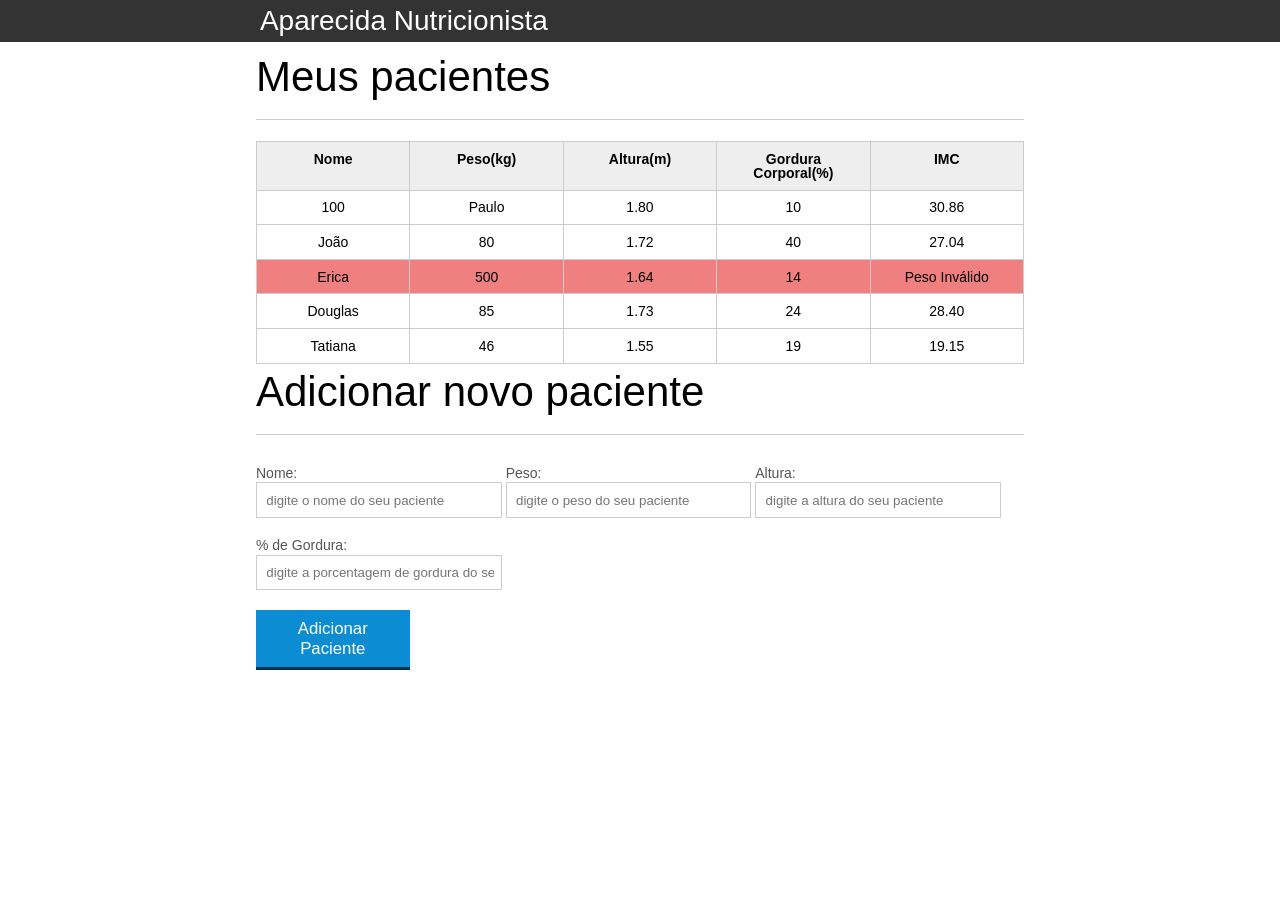
==== intro/index.html @ cb7705c7 "meu teste" ====
<!DOCTYPE html>
<html lang="pt-br">
	<head>
		<meta charset="UTF-8">
		<title>Aparecida Nutrição</title>
		<link rel="icon" href="favicon.ico" type="image/x-icon">
		<link rel="stylesheet" type="text/css" href="css/reset.css">
		<link rel="stylesheet" type="text/css" href="css/index.css">

	</head>
	<body>

		<header>
			<div class="container">
				<h1 class="titulo">Aparecida Nutrição</h1>
			</div>
		</header>
		<main>
			<section class="container">
				<h2>Meus pacientes</h2>
				<table>
					<thead>
						<tr>
							<th>Nome</th>
							<th>Peso(kg)</th>
							<th>Altura(m)</th>
							<th>Gordura Corporal(%)</th>
							<th>IMC</th>
						</tr>
					</thead>
					<tbody id="tabela-pacientes">
						<tr class="paciente" id="primeiro-paciente">
							<td class="info-peso">100</td>
							<td class="info-nome">Paulo</td>
							<td class="info-altura">1.80</td>
							<td class="info-gordura">10</td>
							<td class="info-imc">0</td>
						</tr>

						<tr class="paciente" >
							<td class="info-nome">João</td>
							<td class="info-peso">80</td>
							<td class="info-altura">1.72</td>
							<td class="info-gordura">40</td>
							<td class="info-imc">0</td>
						</tr>

						<tr class="paciente" >
							<td class="info-nome">Erica</td>
							<td class="info-peso">500</td>
							<td class="info-altura">1.64</td>
							<td class="info-gordura">14</td>
							<td class="info-imc">0</td>
						</tr>

						<tr class="paciente">
							<td class="info-nome">Douglas</td>
							<td class="info-peso">85</td>
							<td class="info-altura">1.73</td>
							<td class="info-gordura">24</td>
							<td class="info-imc">0</td>
						</tr>
						<tr class="paciente" >
							<td class="info-nome">Tatiana</td>
							<td class="info-peso">46</td>
							<td class="info-altura">1.55</td>
							<td class="info-gordura">19</td>
							<td class="info-imc">0</td>
						</tr>
					</tbody>
				</table>
			</section>			
		</main>
		<section class="container">
			<h2 id="titulo-form">Adicionar novo paciente</h2>
			<form id="form-adiciona">
				<div class="grupo">
					<label for="nome">Nome:</label>
					<input id="nome" name="nome" type="text" placeholder="digite o nome do seu paciente" class="campo">
				</div>
				<div class="grupo">
					<label for="peso">Peso:</label>
					<input id="peso" name="peso" type="text" placeholder="digite o peso do seu paciente" class="campo campo-medio">
				</div>
				<div class="grupo">
					<label for="altura">Altura:</label>
					<input id="altura" name="altura" type="text" placeholder="digite a altura do seu paciente" class="campo campo-medio">
				</div>
				<div class="grupo">
					<label for="gordura">% de Gordura:</label>
					<input id="gordura" type="text" placeholder="digite a porcentagem de gordura do seu paciente" class="campo campo-medio">
				</div>

				<button id="adicionar-paciente" class="botao bto-principal">Adicionar Paciente</button>
			</form>
		</section>

		<!-- Importação dos Javascripts AQUI -->
		<script src="js/principal.js"></script>
	</body>
</html>
---- intro/css/index.css ----
*{
	box-sizing: border-box;
 }

body{
	font-family: "Helvetica Neue", "Helvetica", Helvetica, Arial, sans-serif;
	font-size: 14px;
}

header{
	background-color: #333;
	height: 3em;
	color: #FFF;
	margin-bottom: 1em;
}

header h1{
	font-size: 2em;
	display:inline-block;
	vertical-align:	middle;
}
header h2{
	font-size: 2em;
	display:inline-block;
	vertical-align:	middle;
}

header .container:before{
	content: '';
	display:inline-block;
	height: 100%;
	vertical-align:	middle;
}

.container{
	width: 60%;
	height: 100%;
	margin: 0 auto;
}

section{
	margin: 2em 0;
	overflow: hidden;
}

section h2{
	font-size: 3em;
	display: block;
	padding-bottom: .5em;
	border-bottom: 1px solid #ccc;
	margin-bottom: .5em;
}

table{
	width: 100%;
	margin-bottom : .5em;
    table-layout: fixed;

}

td, th {
	padding: .7em;
	margin: 0;
	border: 1px solid #ccc;
	text-align: center;
}

th{
	font-weight: bold;
	background-color: #EEE;
}

label{
	color: #555;
	display: block;
	margin-bottom: .2em;
}

.campo{
	margin: 0;
	padding-bottom: 1em;
	width: 100%;
	border: 1px solid #ccc;
	padding: .7em;
	width: 100%;
}

.campo-medio{
	display: inline-block;
	padding-right: .5em;
}

.grupo{
	width: 32%;
	display: inline-block;
	padding: 10px 0px;
}

button{
	padding: .5em 2em;
	border: 0;
	border-bottom: 3px solid;
	font-size: 1.2em;
	cursor: pointer;
	margin: 0;
	margin-top: -3px;
	color: #fff;
	background-color:#0c8cd3;
	border-color: #04324c;
	width: 20%;
    display: block;
    clear: both;
    margin: 10px 0px;

}

button:active{
	margin-top:0px;
	border: 0;
}

button[disabled=disabled], button:disabled {
    background-color: gray;
	border-color: darkgray;

}

.adicionar-paciente{
    margin-top: 30px;
}

.campo-invalido{
	border: 1px solid red;
}

.paciente-invalido{
	background-color: lightcoral;
}
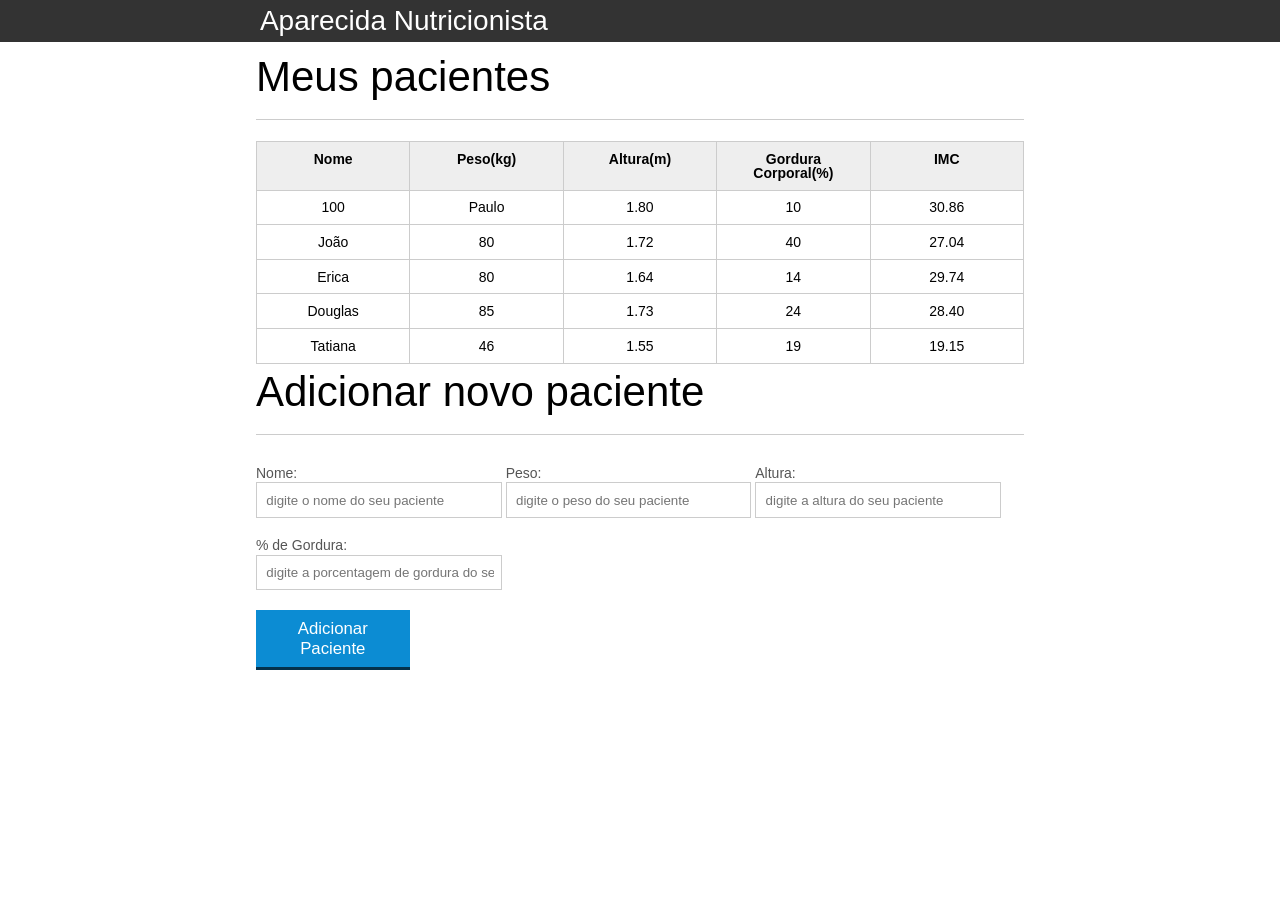
==== commit 761f7f20: "alterações teste -- teste de git" ====
--- a/intro/index.html
+++ b/intro/index.html
@@ -47,7 +47,7 @@
 
 						<tr class="paciente" >
 							<td class="info-nome">Erica</td>
-							<td class="info-peso">500</td>
+							<td class="info-peso">80</td>
 							<td class="info-altura">1.64</td>
 							<td class="info-gordura">14</td>
 							<td class="info-imc">0</td>
@@ -96,6 +96,7 @@
 		</section>
 
 		<!-- Importação dos Javascripts AQUI -->
-		<script src="js/principal.js"></script>
+		<script src="js/calculaImc.js"></script>
+		<script src="js/form.js"></script>
 	</body>
 </html>
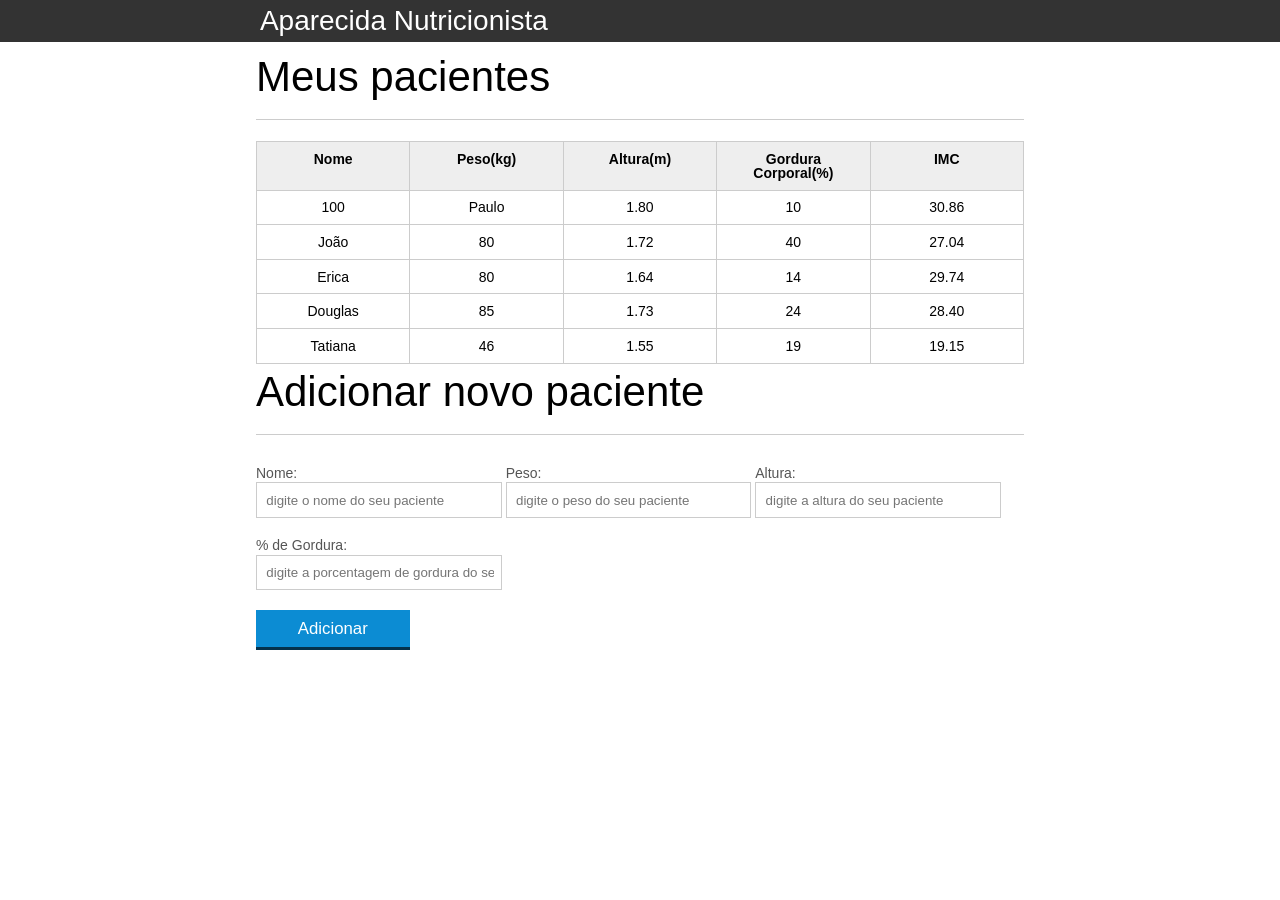
==== commit fb42f8aa: "MaisFunctions -- Isolamos responsabilidades em functions e melhoramos algumas estruturas, como a de " ====
--- a/intro/index.html
+++ b/intro/index.html
@@ -91,7 +91,7 @@
 					<input id="gordura" type="text" placeholder="digite a porcentagem de gordura do seu paciente" class="campo campo-medio">
 				</div>
 
-				<button id="adicionar-paciente" class="botao bto-principal">Adicionar Paciente</button>
+				<button id="adicionar-paciente" class="botao bto-principal">Adicionar</button>
 			</form>
 		</section>
 
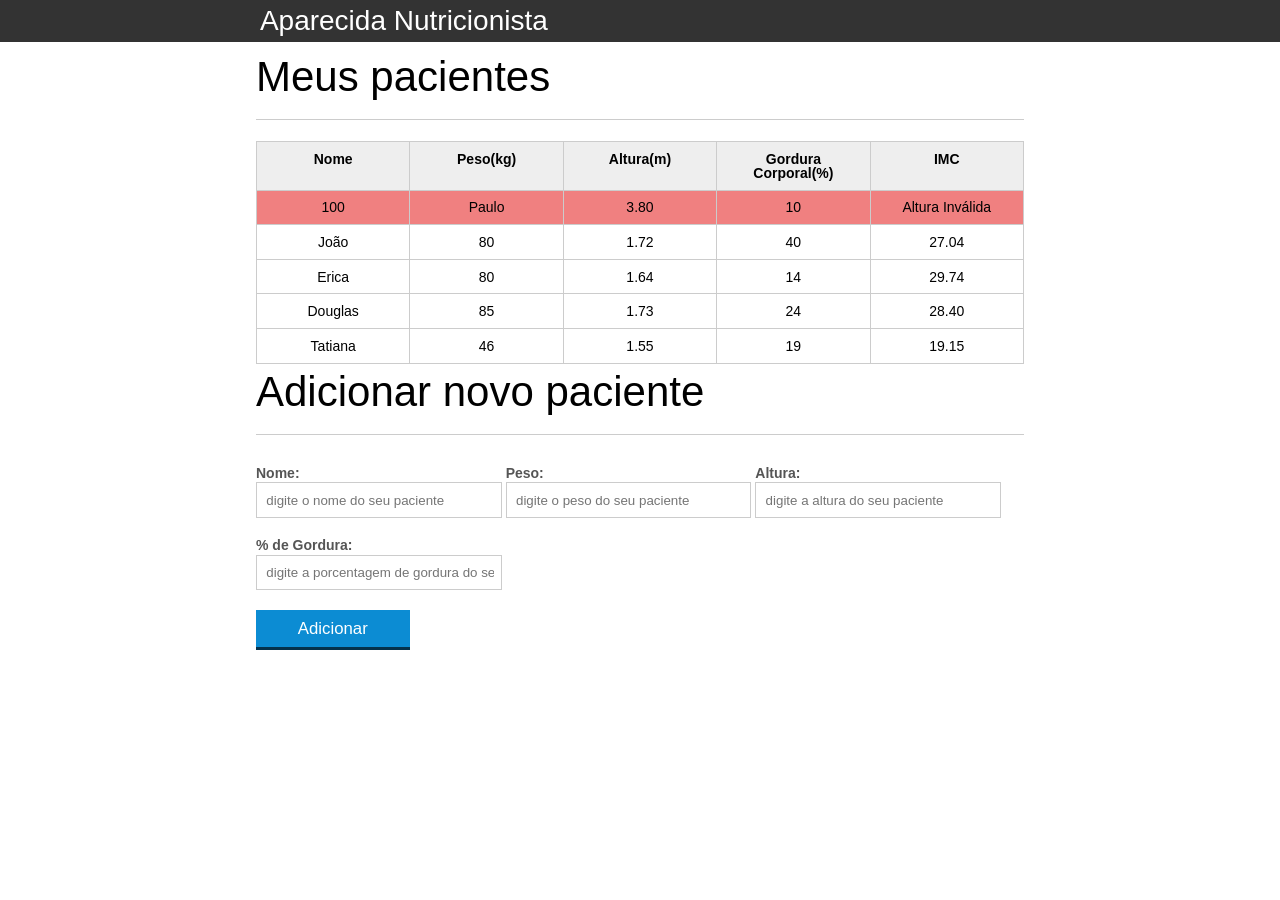
==== commit 13819e33: "Progresso - 03/05/2022 alterações, funcionalidades novas" ====
--- a/intro/index.html
+++ b/intro/index.html
@@ -32,7 +32,7 @@
 						<tr class="paciente" id="primeiro-paciente">
 							<td class="info-peso">100</td>
 							<td class="info-nome">Paulo</td>
-							<td class="info-altura">1.80</td>
+							<td class="info-altura">3.80</td>
 							<td class="info-gordura">10</td>
 							<td class="info-imc">0</td>
 						</tr>
@@ -73,21 +73,27 @@
 		</main>
 		<section class="container">
 			<h2 id="titulo-form">Adicionar novo paciente</h2>
-			<form id="form-adiciona">
+			<ul id="mensagens-erro">
+				<li></li>
+				<li></li>
+				<li></li>
+				<li></li>
+			</ul>
+			<form class="form" id="form-adiciona">
 				<div class="grupo">
-					<label for="nome">Nome:</label>
+					<label class= "label" for="nome">Nome:</label>
 					<input id="nome" name="nome" type="text" placeholder="digite o nome do seu paciente" class="campo">
 				</div>
 				<div class="grupo">
-					<label for="peso">Peso:</label>
+					<label class= "label" for="peso">Peso:</label>
 					<input id="peso" name="peso" type="text" placeholder="digite o peso do seu paciente" class="campo campo-medio">
 				</div>
 				<div class="grupo">
-					<label for="altura">Altura:</label>
+					<label class= "label" for="altura">Altura:</label>
 					<input id="altura" name="altura" type="text" placeholder="digite a altura do seu paciente" class="campo campo-medio">
 				</div>
 				<div class="grupo">
-					<label for="gordura">% de Gordura:</label>
+					<label class= "label" for="gordura">% de Gordura:</label>
 					<input id="gordura" type="text" placeholder="digite a porcentagem de gordura do seu paciente" class="campo campo-medio">
 				</div>
 
@@ -98,5 +104,6 @@
 		<!-- Importação dos Javascripts AQUI -->
 		<script src="js/calculaImc.js"></script>
 		<script src="js/form.js"></script>
+		<script src="js/remover-paciente.js"></script>
 	</body>
 </html>
--- a/intro/css/index.css
+++ b/intro/css/index.css
@@ -1,5 +1,8 @@
 *{
 	box-sizing: border-box;
+ }
+ .label{
+	 font-weight: bold;
  }
 
 body{
@@ -86,7 +89,7 @@
 }
 
 .campo-medio{
-	display: inline-block;
+	display: block;
 	padding-right: .5em;
 }
 
@@ -135,4 +138,8 @@
 
 .paciente-invalido{
 	background-color: lightcoral;
+}
+
+#mensagens-erro{
+	color: red;
 }
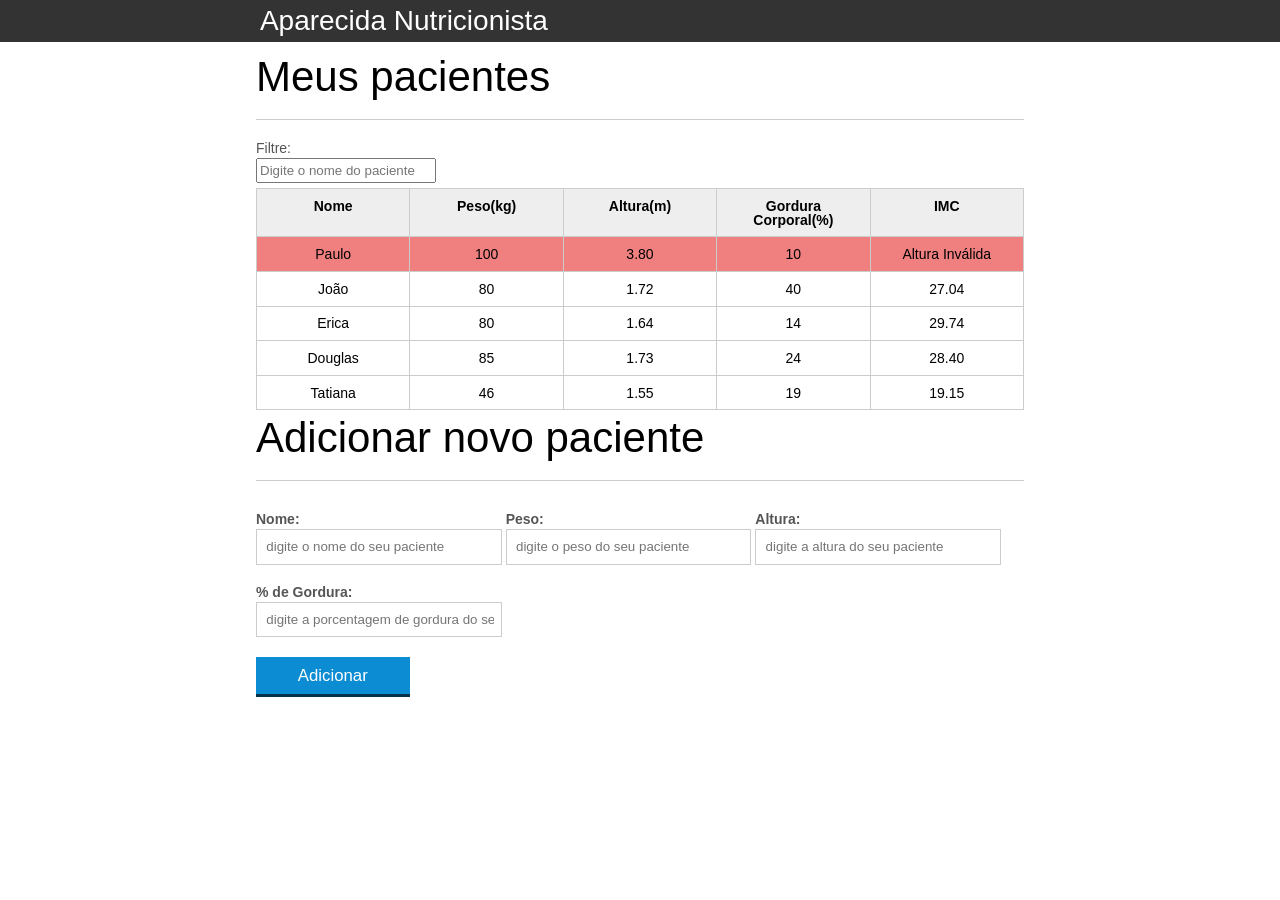
==== commit bf5fd977: "Aula 8 - alterações Projeto a partir da aula 8 RegExp, filtragem, Remoção, mais dinâmica ao sistemin" ====
--- a/intro/index.html
+++ b/intro/index.html
@@ -18,6 +18,8 @@
 		<main>
 			<section class="container">
 				<h2>Meus pacientes</h2>
+				<label for="filtrar-tabela">Filtre:</label>
+				<input type="text" name="filtro" id="filtrar-tabela" placeholder="Digite o nome do paciente">
 				<table>
 					<thead>
 						<tr>
@@ -30,8 +32,8 @@
 					</thead>
 					<tbody id="tabela-pacientes">
 						<tr class="paciente" id="primeiro-paciente">
+							<td class="info-nome">Paulo</td>
 							<td class="info-peso">100</td>
-							<td class="info-nome">Paulo</td>
 							<td class="info-altura">3.80</td>
 							<td class="info-gordura">10</td>
 							<td class="info-imc">0</td>
@@ -105,5 +107,6 @@
 		<script src="js/calculaImc.js"></script>
 		<script src="js/form.js"></script>
 		<script src="js/remover-paciente.js"></script>
+		<script src="js/filtra.js"></script>
 	</body>
 </html>
--- a/intro/css/index.css
+++ b/intro/css/index.css
@@ -142,4 +142,19 @@
 
 #mensagens-erro{
 	color: red;
+}
+
+.fadeOut{
+	opacity: 0;
+	transition: 0.4s;
+}
+
+#filtrar-tabela{
+	width: 180px;
+	height: 25px;
+	margin-bottom: 5px;
+}
+
+.invisivel{
+	display: none;
 }
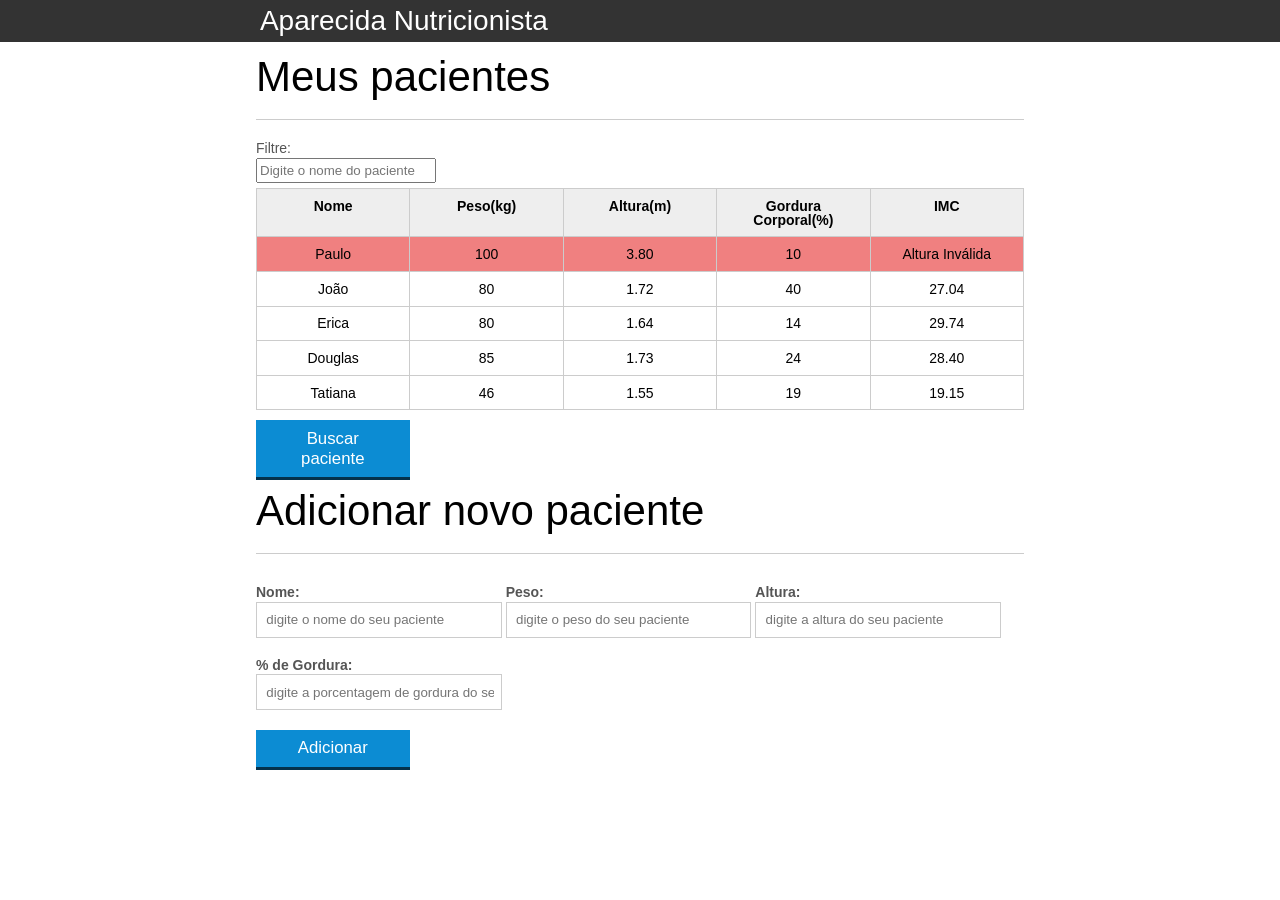
==== commit 5ec603c2: "Projeto finalizado. Curso finalizado e tudo funcionando." ====
--- a/intro/index.html
+++ b/intro/index.html
@@ -71,6 +71,9 @@
 						</tr>
 					</tbody>
 				</table>
+				<span id="erro-ajax" class="invisivel"> Erro na Requisição</span>
+
+				<button id="buscar-pacientes" class="botao bto-principal">Buscar paciente</button>
 			</section>			
 		</main>
 		<section class="container">
@@ -108,5 +111,6 @@
 		<script src="js/form.js"></script>
 		<script src="js/remover-paciente.js"></script>
 		<script src="js/filtra.js"></script>
+		<script src="js/buscar-pacientes.js"></script>
 	</body>
 </html>
